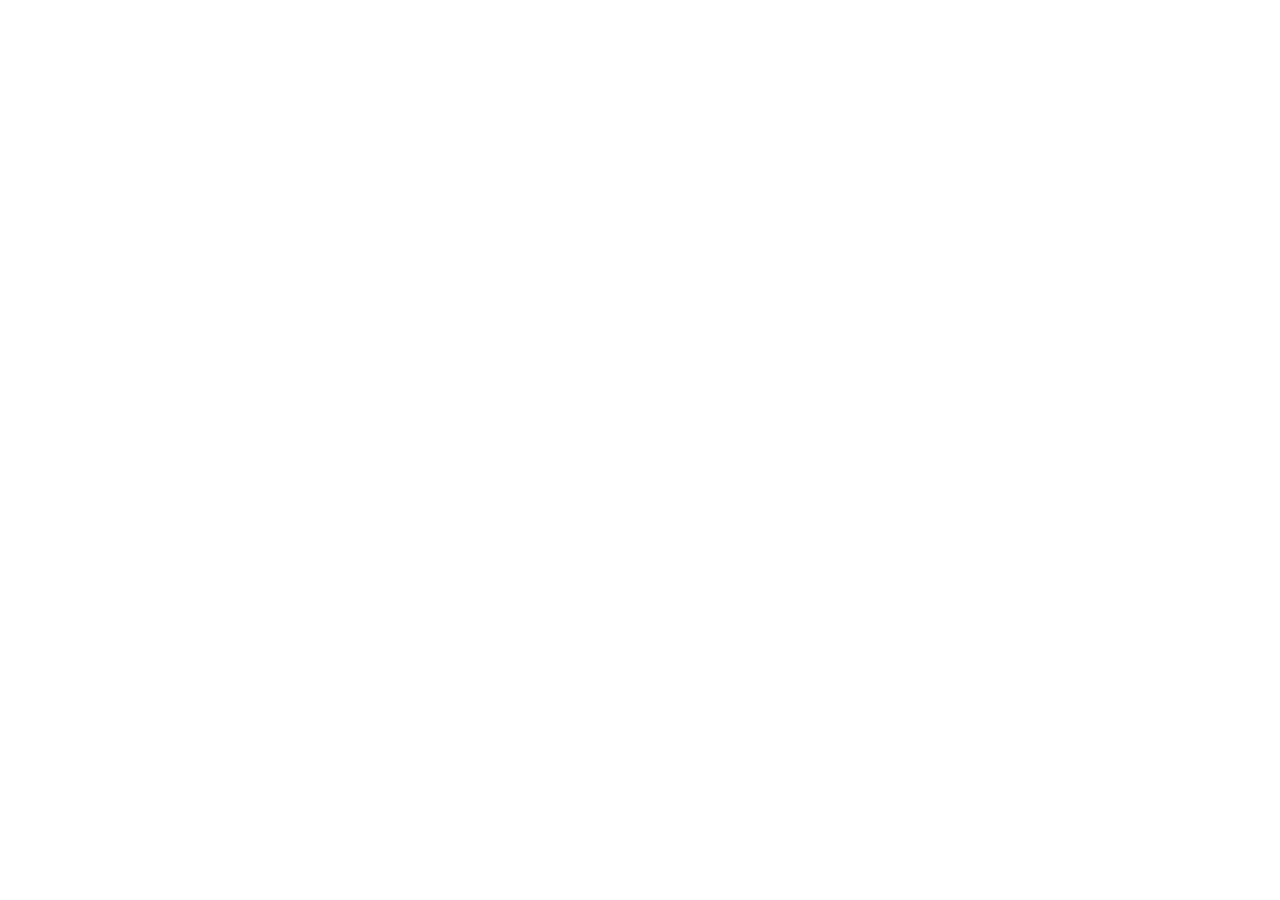
==== admin.html @ 9c6e7fc5 "Create admin.html" ====
<!DOCTYPE html>
<html lang="en">
<head>
    <meta charset="UTF-8">
    <title>Admin - NASAD</title>
    <link rel="stylesheet" href="style.css">
</head>
<body onload="adminLogin()">
    <div id="adminPanel" style="display:none;" class="container admin-wide">
        <h1>NASAD Admin Portal</h1>
        <div class="section">
            <h2>Active Orders</h2>
            <div id="orderLog"></div>
        </div>
        <hr>
        <div class="section">
            <h2>Manage Stock</h2>
            <input type="text" id="itemName" placeholder="Item Name">
            <input type="number" id="itemStock" placeholder="Quantity">
            <button onclick="updateInventory()">Update Stock</button>
        </div>
    </div>
    <script>
        const API_URL = "https://api.underhost.org";
        let auth = {};

        async function adminLogin() {
            auth = { user: prompt("Username:"), pass: prompt("Password:") };
            const res = await fetch(`${API_URL}/admin/data`, {
                method: 'POST',
                headers: { 'Content-Type': 'application/json' },
                body: JSON.stringify(auth)
            });
            if (res.ok) {
                document.getElementById('adminPanel').style.display = "block";
                const data = await res.json();
                document.getElementById('orderLog').innerHTML = data.orders.map(o => `
                    <div class="order-card">
                        <strong>${o.name}</strong>: ${o.item}<br>
                        <small>${o.location} | ${o.contact}</small>
                    </div>
                `).join('');
            } else { window.location.href = "index.html"; }
        }

        async function updateInventory() {
            await fetch(`${API_URL}/admin/update_stock`, {
                method: 'POST',
                headers: { 'Content-Type': 'application/json' },
                body: JSON.stringify({ ...auth, name: document.getElementById('itemName').value, stock: parseInt(document.getElementById('itemStock').value) })
            });
            location.reload();
        }
    </script>
</body>
</html>
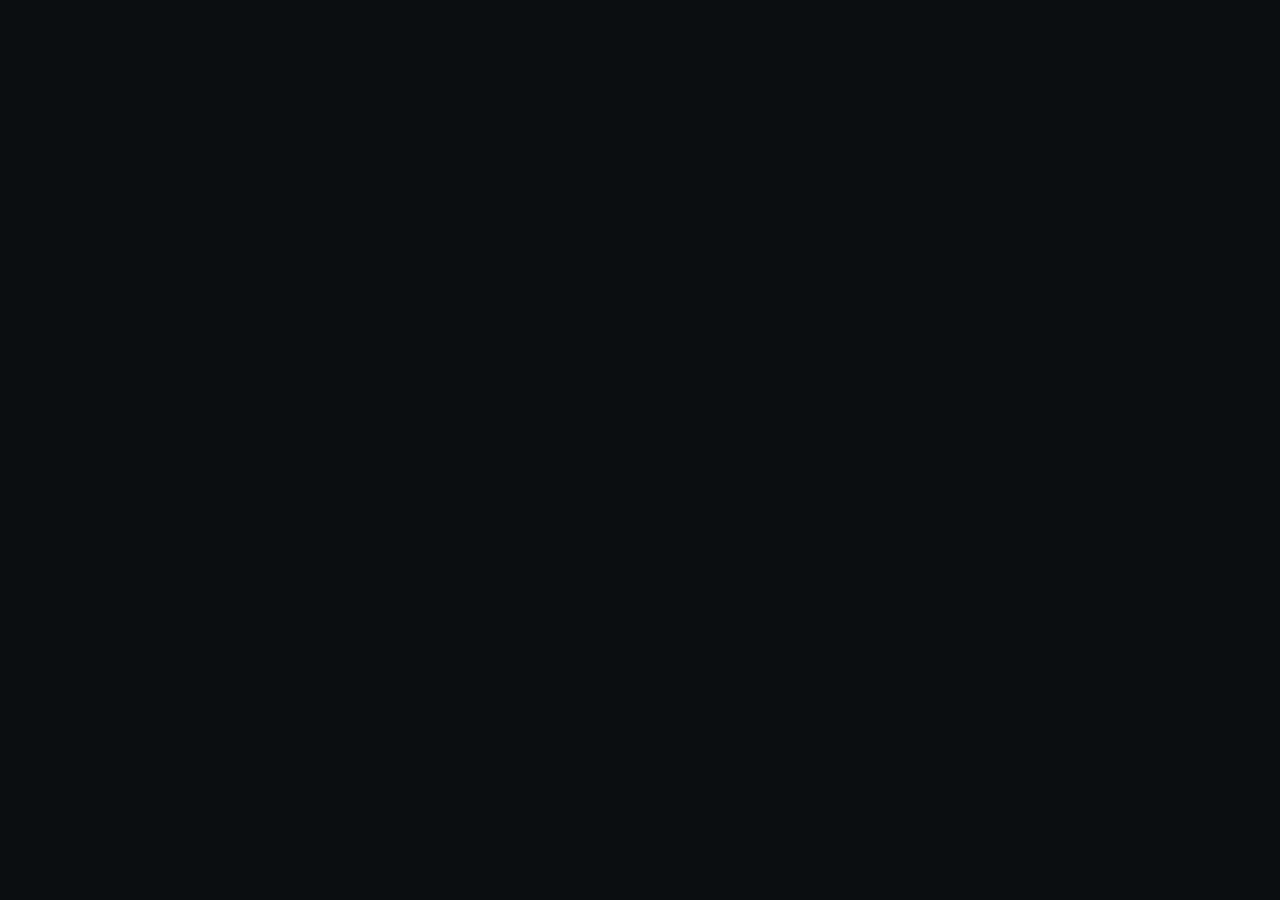
==== commit c76ad5bf: "Update admin.html" ====
--- a/admin.html
+++ b/admin.html
@@ -8,48 +8,84 @@
 <body onload="adminLogin()">
     <div id="adminPanel" style="display:none;" class="container admin-wide">
         <h1>NASAD Admin Portal</h1>
+        
         <div class="section">
             <h2>Active Orders</h2>
-            <div id="orderLog"></div>
+            <div id="orderLog">Loading orders...</div>
         </div>
+
         <hr>
+
         <div class="section">
             <h2>Manage Stock</h2>
-            <input type="text" id="itemName" placeholder="Item Name">
+            <input type="text" id="itemName" placeholder="Item Name (e.g. Takis)">
             <input type="number" id="itemStock" placeholder="Quantity">
             <button onclick="updateInventory()">Update Stock</button>
+            <div id="currentInvDisplay" style="margin-top:10px; font-size: 0.9rem; color: #848e9c;"></div>
         </div>
+        
+        <button class="secondary-btn" onclick="window.location.href='index.html'">Back to Shop</button>
     </div>
+
     <script>
         const API_URL = "https://api.underhost.org";
         let auth = {};
 
         async function adminLogin() {
-            auth = { user: prompt("Username:"), pass: prompt("Password:") };
-            const res = await fetch(`${API_URL}/admin/data`, {
-                method: 'POST',
-                headers: { 'Content-Type': 'application/json' },
-                body: JSON.stringify(auth)
-            });
-            if (res.ok) {
-                document.getElementById('adminPanel').style.display = "block";
-                const data = await res.json();
-                document.getElementById('orderLog').innerHTML = data.orders.map(o => `
-                    <div class="order-card">
-                        <strong>${o.name}</strong>: ${o.item}<br>
-                        <small>${o.location} | ${o.contact}</small>
-                    </div>
-                `).join('');
-            } else { window.location.href = "index.html"; }
+            const u = prompt("Username:");
+            const p = prompt("Password:");
+            auth = { user: u, pass: p };
+
+            try {
+                const res = await fetch(`${API_URL}/admin/data`, {
+                    method: 'POST',
+                    headers: { 'Content-Type': 'application/json' },
+                    body: JSON.stringify(auth)
+                });
+
+                if (res.ok) {
+                    const data = await res.json();
+                    document.getElementById('adminPanel').style.display = "block";
+                    renderAdmin(data);
+                } else {
+                    alert("Login Failed. Check credentials in server.py");
+                    window.location.href = "index.html";
+                }
+            } catch (e) {
+                alert("Cannot connect to VPS. Is the Cloudflare Tunnel running?");
+            }
+        }
+
+        function renderAdmin(data) {
+            // Render Orders
+            const log = document.getElementById('orderLog');
+            log.innerHTML = data.orders.length ? data.orders.map(o => `
+                <div class="order-card">
+                    <strong>${o.name}</strong> bought <strong>${o.item}</strong><br>
+                    <small>📍 ${o.location} | 💬 ${o.contact}</small>
+                </div>
+            `).join('') : "No orders found.";
+
+            // Render Inventory
+            const inv = document.getElementById('currentInvDisplay');
+            inv.innerHTML = "Current Inventory:<br>" + 
+                (data.inventory.length ? data.inventory.map(i => `${i.name}: ${i.stock}`).join(' | ') : "Empty");
         }
 
         async function updateInventory() {
-            await fetch(`${API_URL}/admin/update_stock`, {
+            const name = document.getElementById('itemName').value;
+            const stock = parseInt(document.getElementById('itemStock').value);
+            
+            const res = await fetch(`${API_URL}/admin/update_stock`, {
                 method: 'POST',
                 headers: { 'Content-Type': 'application/json' },
-                body: JSON.stringify({ ...auth, name: document.getElementById('itemName').value, stock: parseInt(document.getElementById('itemStock').value) })
+                body: JSON.stringify({ ...auth, name, stock })
             });
-            location.reload();
+
+            if (res.ok) {
+                alert("Inventory Updated!");
+                location.reload();
+            }
         }
     </script>
 </body>
--- a/style.css
+++ b/style.css
@@ -0,0 +1,9 @@
+body { background: #0b0e11; color: #e9edef; font-family: sans-serif; display: flex; justify-content: center; padding: 40px 20px; }
+.container { background: #151921; padding: 30px; border-radius: 12px; width: 100%; max-width: 400px; text-align: center; box-shadow: 0 10px 30px rgba(0,0,0,0.5); }
+.admin-wide { max-width: 600px; }
+h1 { color: #f0b90b; }
+input { width: 100%; padding: 12px; margin: 8px 0; background: #2b2f36; border: 1px solid #474d57; color: white; border-radius: 6px; box-sizing: border-box; }
+button { width: 100%; padding: 14px; background: #f0b90b; color: black; border: none; border-radius: 6px; font-weight: bold; cursor: pointer; margin-top: 10px; }
+.card, .order-card { background: #2b2f36; padding: 15px; border-radius: 8px; margin-top: 10px; cursor: pointer; border: 1px solid transparent; }
+.card:hover { border-color: #f0b90b; }
+.order-card { text-align: left; border-left: 4px solid #f0b90b; cursor: default; }
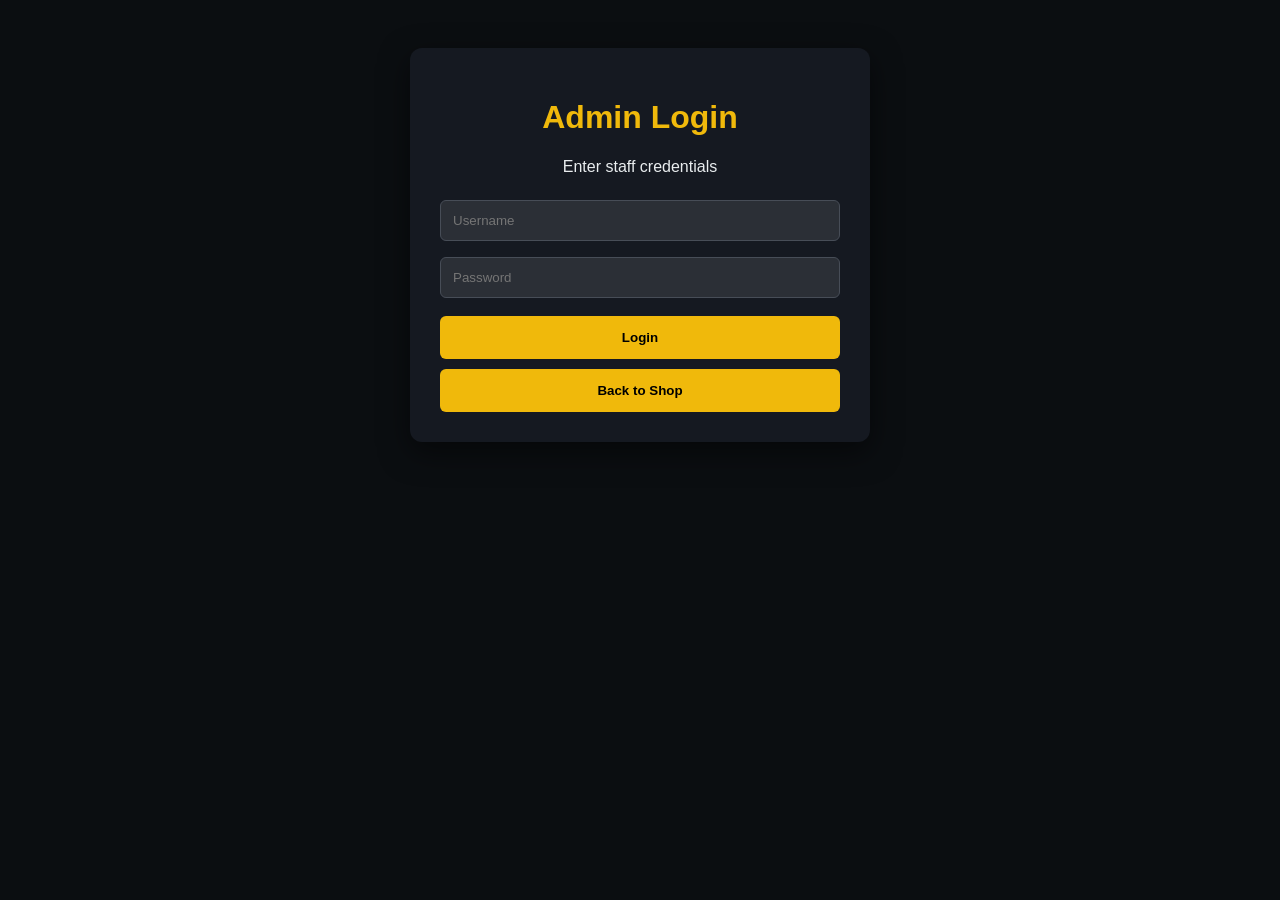
==== commit 4384ba2d: "Update admin.html" ====
--- a/admin.html
+++ b/admin.html
@@ -2,12 +2,23 @@
 <html lang="en">
 <head>
     <meta charset="UTF-8">
-    <title>Admin - NASAD</title>
+    <title>Admin Portal - NASAD</title>
     <link rel="stylesheet" href="style.css">
 </head>
-<body onload="adminLogin()">
+<body>
+    <!-- Login Form (Shown by default) -->
+    <div id="loginSection" class="container">
+        <h1>Admin Login</h1>
+        <p>Enter staff credentials</p>
+        <input type="text" id="userField" placeholder="Username">
+        <input type="password" id="passField" placeholder="Password">
+        <button onclick="attemptLogin()">Login</button>
+        <button class="secondary-btn" onclick="window.location.href='index.html'">Back to Shop</button>
+    </div>
+
+    <!-- Dashboard (Hidden until login) -->
     <div id="adminPanel" style="display:none;" class="container admin-wide">
-        <h1>NASAD Admin Portal</h1>
+        <h1>NASAD Management</h1>
         
         <div class="section">
             <h2>Active Orders</h2>
@@ -18,22 +29,22 @@
 
         <div class="section">
             <h2>Manage Stock</h2>
-            <input type="text" id="itemName" placeholder="Item Name (e.g. Takis)">
+            <input type="text" id="itemName" placeholder="Item Name">
             <input type="number" id="itemStock" placeholder="Quantity">
             <button onclick="updateInventory()">Update Stock</button>
-            <div id="currentInvDisplay" style="margin-top:10px; font-size: 0.9rem; color: #848e9c;"></div>
+            <div id="currentInvDisplay" style="margin-top:15px; color: #848e9c;"></div>
         </div>
         
-        <button class="secondary-btn" onclick="window.location.href='index.html'">Back to Shop</button>
+        <button class="secondary-btn" onclick="logout()">Logout</button>
     </div>
 
     <script>
         const API_URL = "https://api.underhost.org";
         let auth = {};
 
-        async function adminLogin() {
-            const u = prompt("Username:");
-            const p = prompt("Password:");
+        async function attemptLogin() {
+            const u = document.getElementById('userField').value;
+            const p = document.getElementById('passField').value;
             auth = { user: u, pass: p };
 
             try {
@@ -45,31 +56,30 @@
 
                 if (res.ok) {
                     const data = await res.json();
+                    // Hide login, show dashboard
+                    document.getElementById('loginSection').style.display = "none";
                     document.getElementById('adminPanel').style.display = "block";
                     renderAdmin(data);
                 } else {
-                    alert("Login Failed. Check credentials in server.py");
-                    window.location.href = "index.html";
+                    alert("Invalid Username or Password");
                 }
             } catch (e) {
-                alert("Cannot connect to VPS. Is the Cloudflare Tunnel running?");
+                alert("Error: Cannot reach backend.");
             }
         }
 
         function renderAdmin(data) {
-            // Render Orders
             const log = document.getElementById('orderLog');
             log.innerHTML = data.orders.length ? data.orders.map(o => `
                 <div class="order-card">
-                    <strong>${o.name}</strong> bought <strong>${o.item}</strong><br>
+                    <strong>${o.name}</strong> wants <strong>${o.item}</strong><br>
                     <small>📍 ${o.location} | 💬 ${o.contact}</small>
                 </div>
-            `).join('') : "No orders found.";
+            `).sort().reverse().join('') : "No orders yet.";
 
-            // Render Inventory
             const inv = document.getElementById('currentInvDisplay');
-            inv.innerHTML = "Current Inventory:<br>" + 
-                (data.inventory.length ? data.inventory.map(i => `${i.name}: ${i.stock}`).join(' | ') : "Empty");
+            inv.innerHTML = "Current Stock: " + 
+                (data.inventory.length ? data.inventory.map(i => `${i.name} (${i.stock})`).join(' | ') : "Empty");
         }
 
         async function updateInventory() {
@@ -83,9 +93,19 @@
             });
 
             if (res.ok) {
-                alert("Inventory Updated!");
-                location.reload();
+                alert("Stock Updated!");
+                // Refresh data without full page reload
+                const refresh = await fetch(`${API_URL}/admin/data`, {
+                    method: 'POST',
+                    headers: { 'Content-Type': 'application/json' },
+                    body: JSON.stringify(auth)
+                });
+                renderAdmin(await refresh.json());
             }
+        }
+
+        function logout() {
+            location.reload();
         }
     </script>
 </body>
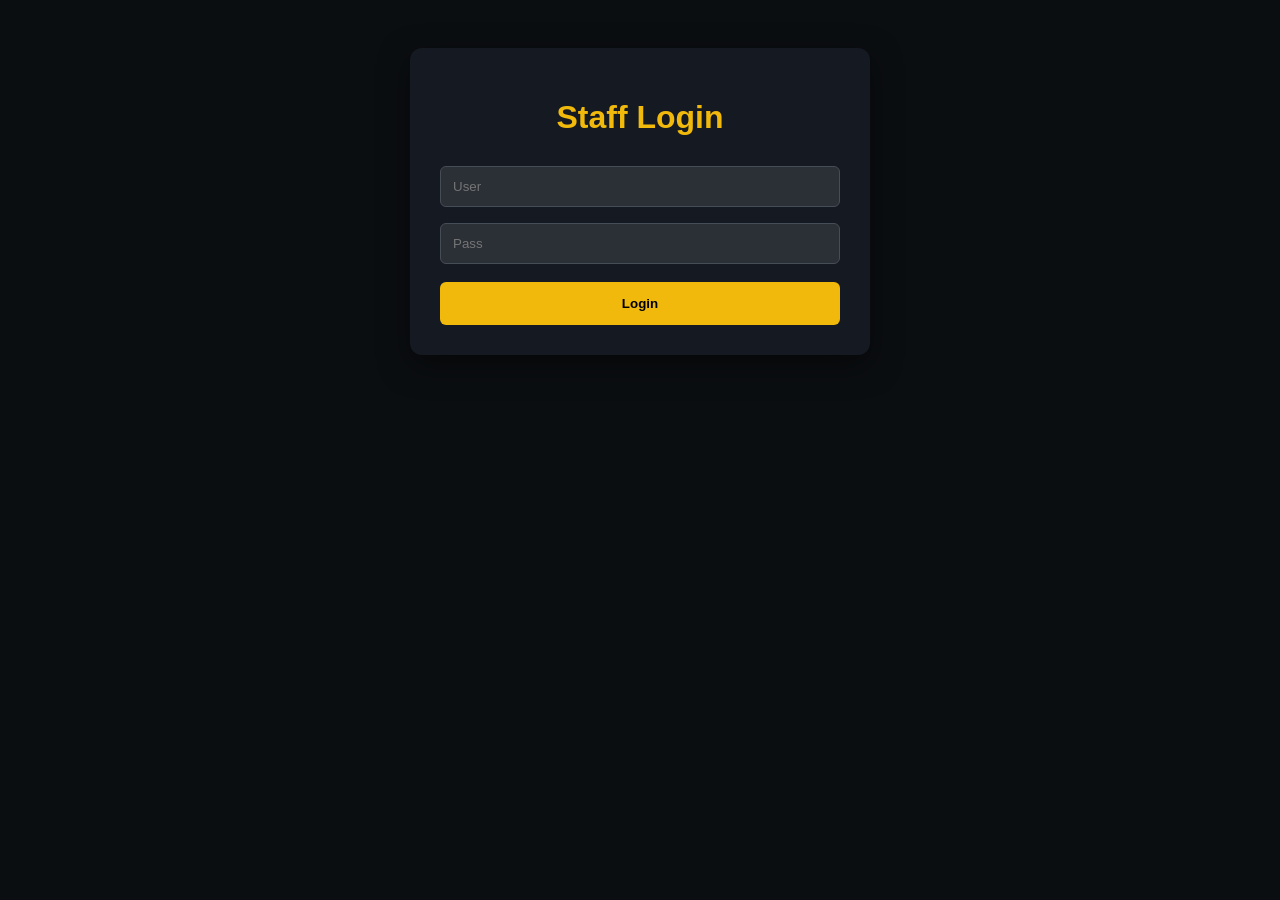
==== commit 0138b461: "Update admin.html" ====
--- a/admin.html
+++ b/admin.html
@@ -2,109 +2,93 @@
 <html lang="en">
 <head>
     <meta charset="UTF-8">
-    <title>Admin Portal - NASAD</title>
+    <title>Admin - NASAD</title>
     <link rel="stylesheet" href="style.css">
 </head>
-<body>
-    <!-- Login Form (Shown by default) -->
-    <div id="loginSection" class="container">
-        <h1>Admin Login</h1>
-        <p>Enter staff credentials</p>
-        <input type="text" id="userField" placeholder="Username">
-        <input type="password" id="passField" placeholder="Password">
-        <button onclick="attemptLogin()">Login</button>
-        <button class="secondary-btn" onclick="window.location.href='index.html'">Back to Shop</button>
+<body onload="checkStatus()">
+    <div id="loginBox" class="container">
+        <h1>Staff Login</h1>
+        <input type="text" id="user" placeholder="User">
+        <input type="password" id="pass" placeholder="Pass">
+        <button onclick="login()">Login</button>
     </div>
 
-    <!-- Dashboard (Hidden until login) -->
-    <div id="adminPanel" style="display:none;" class="container admin-wide">
-        <h1>NASAD Management</h1>
-        
-        <div class="section">
-            <h2>Active Orders</h2>
-            <div id="orderLog">Loading orders...</div>
-        </div>
+    <div id="adminPanel" class="container admin-wide" style="display:none;">
+        <h1>Active Orders</h1>
+        <div id="activeOrders"></div>
 
         <hr>
+        <h2>Inventory Management</h2>
+        <input type="text" id="itemName" placeholder="Item Name">
+        <input type="number" id="itemPrice" placeholder="Price">
+        <input type="number" id="itemStock" placeholder="Stock">
+        <button onclick="updateStock()">Update / Add Item</button>
+        <div id="inventoryList" style="margin-top:20px;"></div>
 
-        <div class="section">
-            <h2>Manage Stock</h2>
-            <input type="text" id="itemName" placeholder="Item Name">
-            <input type="number" id="itemStock" placeholder="Quantity">
-            <button onclick="updateInventory()">Update Stock</button>
-            <div id="currentInvDisplay" style="margin-top:15px; color: #848e9c;"></div>
-        </div>
-        
-        <button class="secondary-btn" onclick="logout()">Logout</button>
+        <hr>
+        <h2>Completed Orders</h2>
+        <div id="completedOrders" style="opacity:0.6;"></div>
     </div>
 
     <script>
         const API_URL = "https://api.underhost.org";
         let auth = {};
 
-        async function attemptLogin() {
-            const u = document.getElementById('userField').value;
-            const p = document.getElementById('passField').value;
-            auth = { user: u, pass: p };
-
-            try {
-                const res = await fetch(`${API_URL}/admin/data`, {
-                    method: 'POST',
-                    headers: { 'Content-Type': 'application/json' },
-                    body: JSON.stringify(auth)
-                });
-
-                if (res.ok) {
-                    const data = await res.json();
-                    // Hide login, show dashboard
-                    document.getElementById('loginSection').style.display = "none";
-                    document.getElementById('adminPanel').style.display = "block";
-                    renderAdmin(data);
-                } else {
-                    alert("Invalid Username or Password");
-                }
-            } catch (e) {
-                alert("Error: Cannot reach backend.");
-            }
+        async function login() {
+            auth = { user: document.getElementById('user').value, pass: document.getElementById('pass').value };
+            const res = await fetch(`${API_URL}/admin/data`, {
+                method: 'POST', headers: {'Content-Type': 'application/json'},
+                body: JSON.stringify(auth)
+            });
+            if (res.ok) {
+                document.getElementById('loginBox').style.display = "none";
+                document.getElementById('adminPanel').style.display = "block";
+                render(await res.json());
+            } else { alert("Wrong credentials"); }
         }
 
-        function renderAdmin(data) {
-            const log = document.getElementById('orderLog');
-            log.innerHTML = data.orders.length ? data.orders.map(o => `
-                <div class="order-card">
-                    <strong>${o.name}</strong> wants <strong>${o.item}</strong><br>
-                    <small>📍 ${o.location} | 💬 ${o.contact}</small>
+        function render(data) {
+            document.getElementById('activeOrders').innerHTML = data.orders.map((o, i) => `
+                <div class="order-card" style="display:flex; justify-content:space-between;">
+                    <div><strong>${o.name}</strong> (${o.location})<br>${o.item}<br>Total: ${o.total} AED</div>
+                    <button onclick="complete(${i})" style="width:auto; background:#4ade80;">Complete</button>
                 </div>
-            `).sort().reverse().join('') : "No orders yet.";
+            `).reverse().join('');
 
-            const inv = document.getElementById('currentInvDisplay');
-            inv.innerHTML = "Current Stock: " + 
-                (data.inventory.length ? data.inventory.map(i => `${i.name} (${i.stock})`).join(' | ') : "Empty");
+            document.getElementById('inventoryList').innerHTML = data.inventory.map(i => `
+                <div class="order-card" style="display:flex; justify-content:space-between;">
+                    <div>${i.name} - ${i.price} AED (Stock: ${i.stock})</div>
+                    <button onclick="fill('${i.name}', ${i.price}, ${i.stock})" style="width:auto;">Edit</button>
+                </div>
+            `).join('');
+
+            document.getElementById('completedOrders').innerHTML = data.completed_orders.map(o => `
+                <div>${o.name} bought ${o.item} - ${o.total} AED</div>
+            `).reverse().join('');
         }
 
-        async function updateInventory() {
-            const name = document.getElementById('itemName').value;
-            const stock = parseInt(document.getElementById('itemStock').value);
-            
-            const res = await fetch(`${API_URL}/admin/update_stock`, {
-                method: 'POST',
-                headers: { 'Content-Type': 'application/json' },
-                body: JSON.stringify({ ...auth, name, stock })
-            });
-
-            if (res.ok) {
-                alert("Stock Updated!");
-                // Refresh data without full page reload
-                const refresh = await fetch(`${API_URL}/admin/data`, {
-                    method: 'POST',
-                    headers: { 'Content-Type': 'application/json' },
-                    body: JSON.stringify(auth)
-                });
-                renderAdmin(await refresh.json());
-            }
+        function fill(n, p, s) {
+            document.getElementById('itemName').value = n;
+            document.getElementById('itemPrice').value = p;
+            document.getElementById('itemStock').value = s;
         }
 
-        function logout() {
+        async function updateStock() {
+            const name = document.getElementById('itemName').value;
+            const price = document.getElementById('itemPrice').value;
+            const stock = document.getElementById('itemStock').value;
+            await fetch(`${API_URL}/admin/update_stock`, {
+                method: 'POST', headers: {'Content-Type': 'application/json'},
+                body: JSON.stringify({ ...auth, name, price, stock })
+            });
+            location.reload();
+        }
+
+        async function complete(idx) {
+            await fetch(`${API_URL}/admin/complete_order`, {
+                method: 'POST', headers: {'Content-Type': 'application/json'},
+                body: JSON.stringify({ ...auth, index: idx })
+            });
             location.reload();
         }
     </script>
